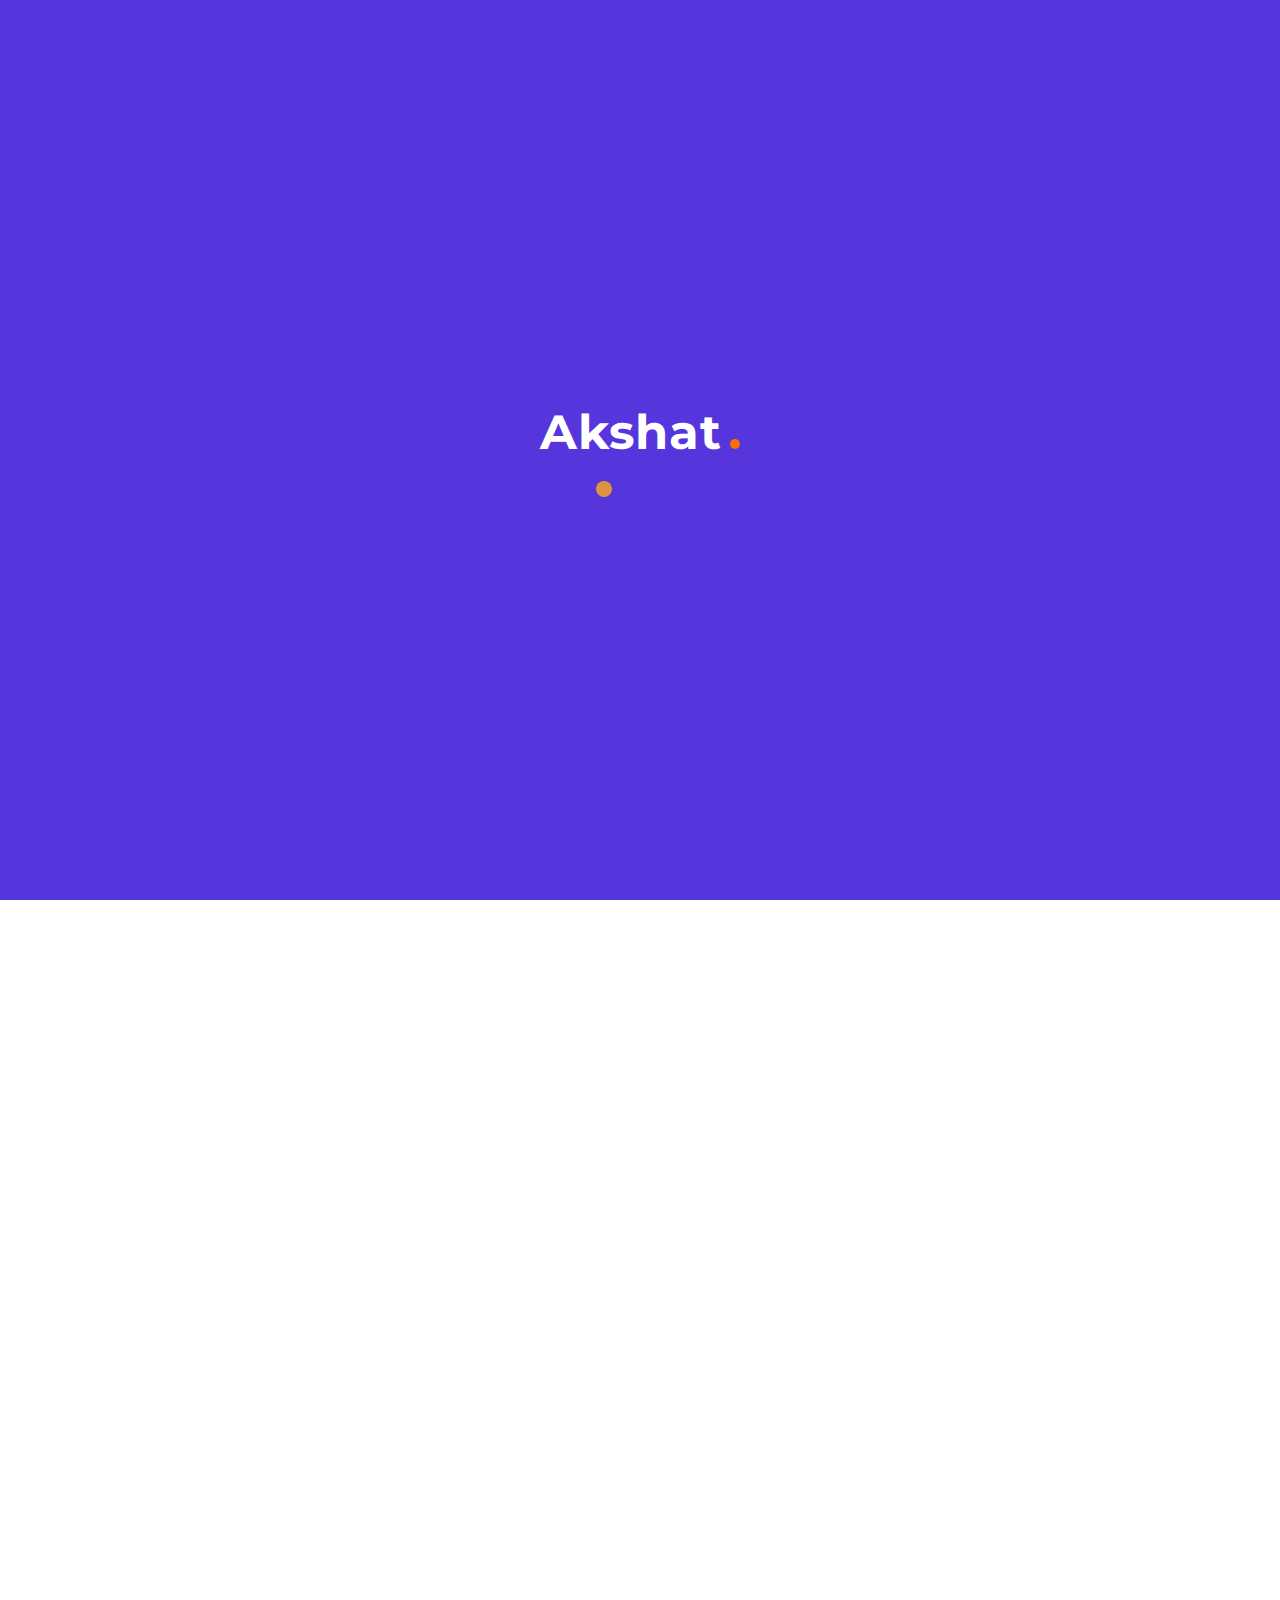
==== index.html @ 8ee0dfd5 "Add files via upload" ====
<!DOCTYPE html>
<html lang="en">
  <head>
    <meta charset="UTF-8" />
    <meta http-equiv="X-UA-Compatible" content="IE=edge" />
    <meta name="viewport" content="width=device-width, initial-scale=1.0" />
    <title>Akshat Sharma | Front-End Developer</title>
    <link rel="stylesheet" href="css/style.css" />
    <link rel="stylesheet" href="css/phone.css" />
    <link rel="stylesheet" href="css/tablet.css" />
    <link rel="stylesheet" href="css/desktop.css" />
    <link
      rel="stylesheet"
      href="https://cdnjs.cloudflare.com/ajax/libs/font-awesome/6.2.1/css/all.min.css"
      integrity="sha512-MV7K8+y+gLIBoVD59lQIYicR65iaqukzvf/nwasF0nqhPay5w/9lJmVM2hMDcnK1OnMGCdVK+iQrJ7lzPJQd1w=="
      crossorigin="anonymous"
      referrerpolicy="no-referrer"
    />
  </head>
  <body>
    <div class="preloader">
      <div class="preloader-content">
        <div class="brand-name">Akshat<span class="circle-blob"></span></div>
        <div class="loading">
          <span></span>
          <span></span>
          <span></span>
        </div>
      </div>
    </div>

    <div class="fixed-links fixed">
      <a href="#/"><i class="fa-brands fa-github"></i></a>
      <a href="#/"><i class="fa-brands fa-instagram"></i></a>
      <a href="#/"><i class="fa-brands fa-twitter"></i></a>
      <a href="#/"><i class="fa-brands fa-stack-overflow"></i></a>
      <a href="#/"><i class="fa-brands fa-linkedin-in"></i></a>
      <div class="line"></div>
    </div>

    <div class="fixed-mail fixed">
      <a href="mailto:webdevakshat@gmail.com" target="_blank"
        >webdevakshat@gmail.com</a
      >
      <div class="line"></div>
    </div>

    <dialog id="hire-modal">
      <div class="dismiss"><i class="fa fa-xmark"></i></div>
      <p>Which way you want to contact me?</p>
      <div class="ways">
        <a href="tel:+919811721466"><i class="fa-solid fa-phone"></i></a>
        <a href="mailto:webdevakshat@gmail.com" target="_blank">
          <i class="fa-solid fa-envelope"></i>
        </a>
        <a
          href="https://api.whatsapp.com/send/?phone=919811721466&text&type=phone_number&app_absent=0"
          target="_blank"
        >
          <i class="fa-brands fa-whatsapp"></i>
        </a>
      </div>
    </dialog>

    <header>
      <section id="header-wrapper">
        <nav>
          <div class="brand-name">Akshat<span class="circle-blob"></span></div>
          <div class="navbar-toggler">
            <span></span>
            <span></span>
            <span></span>
          </div>
          <ul>
            <li class="overflow-hidden">
              <a href="#header-wrapper" class="active home-links">Home</a>
            </li>
            <li class="overflow-hidden"><a  class="home-links" href="#about">About</a></li>
            <li class="overflow-hidden"><a class="home-links"  href="#services">Services</a></li>
            <li class="overflow-hidden"><a class="home-links"  href="#projects">Projects</a></li>
            <li class="overflow-hidden"><a  href="blogs.html">Blogs</a></li>
          </ul>

          <a class="contact hvr-bounce-to-bottom" href="#footer">
            Let's Talk
          </a>
        </nav>
      </section>
    </header>

    <main>
      <section id="intro" class="main-container">
        <div class="overflow-hidden">
          <h1 class="title-one fade-animate">Hi, my name is</h1>
        </div>

        <div class="overflow-hidden">
          <h2 class="title-two fade-animate">Akshat Sharma.</h2>
        </div>
        <div class="overflow-hidden">
          <h3 class="title-three fade-animate">I build things for the web.</h3>
        </div>
        <div class="overflow-hidden">
          <p class="subtitle fade-animate">
            I'm a Front-End Developer based in India. Specialized in HTML5,
            CSS3, <br />
            Javascript ES6, Bootstrap and Canva. I build amazing responsive
            websites <br />
            and Canva designs. Currently I am freelancing at
            <a class="para-link" href="#/">fiverr</a> and
            <a class="para-link" href="#/">upwork</a>.
          </p>
        </div>
        <div class="overflow-hidden">
          <div class="intro-btn fade-animate">
            <a class="hire-btn btn" href="#/"
              ><i class="fa-solid fa-arrow-up-right-from-square icon"></i>Hire
              Me</a
            >
            <a
              class="resume-btn btn"
              href="#\"
              download="Resume - Akshat Sharma "
            >
              <i class="fa-solid fa-download download icon"></i> Resume</a
            >
          </div>
        </div>
      </section>

      <section id="about" class="overflow-hidden main-container">
        <div class="about-boxes grid reveal">
          <div class="text-side about-part">
            <div class="big-title">
              <p>About Me</p>
              <span class="decor"></span>
            </div>
            <p class="about-text-1 about-text">
              Hello! My name is Akshat and I love creating modern websites.
              My<br />
              interest in web development is started in 2022 when I decided to
              <br />
              do something fun in my holidays but then I started getting much
              <br />
              pleasure doing it and it became my passion and I spend my lot of
              <br />
              time coding. The time I invested in coding taught me so much
              <br />
              about html, css, Javascript and much more
            </p>
            <p class="about-text-2 about-text">
              Right now i am a Front-End Developer and my goal is to be a
              Full-Stack <br />
              Developer. I've learnt so much in my whole journey and made a lot
              of
              <br />
              amazing websites and gained experience. My main focus these days
              <br />
              is to build some interactive and complex projects and get good at
              <br />
              javascript.
            </p>
            <p class="about-text-3 about-text">
              I am looking for clients to to work with. If you have any project
              don't <br />
              forget to <a class="para-link" href="#/">contact</a> me.
            </p>
          </div>
          <div class="image-side about-part">
            <img src="images/my-img.png" alt="my-img" />
          </div>
        </div>
      </section>

      <section id="services" class="main-container">
        <div class="services-wrapper reveal">
          <p class="main-heading">Look at my Services</p>
          <p class="sub-heading">
            If you are looking for someone who will help you build your <br />
            digital web presence than congratulations!
          </p>

          <div class="boxes">
            <div class="services-box service-box-1 card">
              <img src="images/service-logo-1.png" alt="" />
              <p>Website Development</p>
              <p>
                I can build a website using HTML5 , CSS3 and Javascript. With my
                amazing skills i can make websites responsive with a beautiful
                UI. I am very good at converting designs to code.
              </p>
            </div>
            <div class="services-box service-box-2 card">
              <img src="images/service-logo-2.png" alt="" />
              <p>Wordpress Development</p>
              <p>I can build fully customized wordpress website.</p>
            </div>
            <div class="services-box service-box-3 card top-m">
              <img src="images/service-logo-3.png" alt="" />
              <p>Canva Designs</p>
              <p>
                I can make logos, resumes, banners and shorts videos for your yt
                channel with the help of canva. Canva help me to deliver the
                work faster and in good quality.
              </p>
            </div>
          </div>
        </div>
      </section>

      <section id="projects" class="main-container">
        <div class="projects-wrapper reveal">
          <p class="main-heading">Projects</p>
          <div class="boxes project-box">
            <div class="projects project-1 card">
              <div class="top-icons">
                <div class="left-icon">
                  <img src="images/folder.svg" alt="folder-svg" />
                </div>
                <div class="right-icon">
                  <a
                    href="https://akshatsharma1290.github.io/Pet-Hospital/"
                    target="_blank"
                  >
                    <svg
                      xmlns="http://www.w3.org/2000/svg"
                      role="img"
                      viewBox="0 0 24 24"
                      fill="none"
                      stroke="currentColor"
                      stroke-width="2"
                      stroke-linecap="round"
                      stroke-linejoin="round"
                      class="feather feather-github"
                    >
                      <title>GitHub</title>
                      <path
                        d="M9 19c-5 1.5-5-2.5-7-3m14 6v-3.87a3.37 3.37 0 0 0-.94-2.61c3.14-.35 6.44-1.54 6.44-7A5.44 5.44 0 0 0 20 4.77 5.07 5.07 0 0 0 19.91 1S18.73.65 16 2.48a13.38 13.38 0 0 0-7 0C6.27.655.09 1 5.09 1A5.07 5.07 0 0 0 5 4.77a5.44 5.44 0 0 0-1.5 3.78c0 5.42 3.3 6.61 6.44 7A3.37 3.37 0 0 0 9 18.13V22"
                      ></path>
                    </svg>
                  </a>
                  <a
                    href="https://github.com/akshatsharma1290/Pet-Hospital"
                    target="_blank"
                  >
                    <svg
                      xmlns="http://www.w3.org/2000/svg"
                      role="img"
                      viewBox="0 0 24 24"
                      fill="none"
                      stroke="currentColor"
                      stroke-width="2"
                      stroke-linecap="round"
                      stroke-linejoin="round"
                      class="feather feather-external-link"
                    >
                      <title>External Link</title>
                      <path
                        d="M18 13v6a2 2 0 0 1-2 2H5a2 2 0 0 1-2-2V8a2 2 0 0 1 2-2h6"
                      ></path>
                      <polyline points="15 3 21 3 21 9"></polyline>
                      <line x1="10" y1="14" x2="21" y2="3"></line>
                    </svg>
                  </a>
                </div>
              </div>

              <div class="text-part">
                <p class="p-title">Healthy Bones</p>
                <p class="p-sub-title">
                  It is a responsive website based on a pet-hospital. It
                  contains 6 web pages containing forms, newsletter and all
                  essential details like services, team, contact etc. I have
                  made this website from a figma design. Dont't Forget to check
                  it out.
                </p>
                <div class="technologies">
                  <p>Html</p>
                  <p>Css</p>
                  <p>Javascript</p>
                </div>
              </div>
            </div>
            <div class="projects project-2 card">
              <div class="top-icons">
                <div class="left-icon">
                  <img src="images/folder.svg" alt="folder-svg" />
                </div>
                <div class="right-icon">
                  <a
                    href="https://akshatsharma1290.github.io/To-Do-List/"
                    target="_blank"
                  >
                    <svg
                      xmlns="http://www.w3.org/2000/svg"
                      role="img"
                      viewBox="0 0 24 24"
                      fill="none"
                      stroke="currentColor"
                      stroke-width="2"
                      stroke-linecap="round"
                      stroke-linejoin="round"
                      class="feather feather-github"
                    >
                      <title>GitHub</title>
                      <path
                        d="M9 19c-5 1.5-5-2.5-7-3m14 6v-3.87a3.37 3.37 0 0 0-.94-2.61c3.14-.35 6.44-1.54 6.44-7A5.44 5.44 0 0 0 20 4.77 5.07 5.07 0 0 0 19.91 1S18.73.65 16 2.48a13.38 13.38 0 0 0-7 0C6.27.655.09 1 5.09 1A5.07 5.07 0 0 0 5 4.77a5.44 5.44 0 0 0-1.5 3.78c0 5.42 3.3 6.61 6.44 7A3.37 3.37 0 0 0 9 18.13V22"
                      ></path>
                    </svg>
                  </a>
                  <a
                    href="https://github.com/akshatsharma1290/To-Do-List"
                    target="_blank"
                  >
                    <svg
                      xmlns="http://www.w3.org/2000/svg"
                      role="img"
                      viewBox="0 0 24 24"
                      fill="none"
                      stroke="currentColor"
                      stroke-width="2"
                      stroke-linecap="round"
                      stroke-linejoin="round"
                      class="feather feather-external-link"
                    >
                      <title>External Link</title>
                      <path
                        d="M18 13v6a2 2 0 0 1-2 2H5a2 2 0 0 1-2-2V8a2 2 0 0 1 2-2h6"
                      ></path>
                      <polyline points="15 3 21 3 21 9"></polyline>
                      <line x1="10" y1="14" x2="21" y2="3"></line>
                    </svg>
                  </a>
                </div>
              </div>

              <div class="text-part">
                <p class="p-title">To Do List</p>
                <p class="p-sub-title">
                  A simple but interesting and functional to-do list. It has
                  crud system and saves the tasks in local storage.
                </p>
                <div class="technologies">
                  <p>Bootstrap</p>
                  <p>Javascript</p>
                </div>
              </div>
            </div>
            <div class="projects project-3 card top-m">
              <div class="top-icons">
                <div class="left-icon">
                  <img src="images/folder.svg" alt="folder-svg" />
                </div>
                <div class="right-icon">
                  <a
                    href="https://akshatsharma1290.github.io/Virtual-Keyboard/"
                    target="_blank"
                  >
                    <svg
                      xmlns="http://www.w3.org/2000/svg"
                      role="img"
                      viewBox="0 0 24 24"
                      fill="none"
                      stroke="currentColor"
                      stroke-width="2"
                      stroke-linecap="round"
                      stroke-linejoin="round"
                      class="feather feather-github"
                    >
                      <title>GitHub</title>
                      <path
                        d="M9 19c-5 1.5-5-2.5-7-3m14 6v-3.87a3.37 3.37 0 0 0-.94-2.61c3.14-.35 6.44-1.54 6.44-7A5.44 5.44 0 0 0 20 4.77 5.07 5.07 0 0 0 19.91 1S18.73.65 16 2.48a13.38 13.38 0 0 0-7 0C6.27.655.09 1 5.09 1A5.07 5.07 0 0 0 5 4.77a5.44 5.44 0 0 0-1.5 3.78c0 5.42 3.3 6.61 6.44 7A3.37 3.37 0 0 0 9 18.13V22"
                      ></path>
                    </svg>
                  </a>
                  <a
                    href="https://github.com/akshatsharma1290/Virtual-Keyboard"
                    target="_blank"
                  >
                    <svg
                      xmlns="http://www.w3.org/2000/svg"
                      role="img"
                      viewBox="0 0 24 24"
                      fill="none"
                      stroke="currentColor"
                      stroke-width="2"
                      stroke-linecap="round"
                      stroke-linejoin="round"
                      class="feather feather-external-link"
                    >
                      <title>External Link</title>
                      <path
                        d="M18 13v6a2 2 0 0 1-2 2H5a2 2 0 0 1-2-2V8a2 2 0 0 1 2-2h6"
                      ></path>
                      <polyline points="15 3 21 3 21 9"></polyline>
                      <line x1="10" y1="14" x2="21" y2="3"></line>
                    </svg>
                  </a>
                </div>
              </div>

              <div class="text-part">
                <p class="p-title">Virtual Keyboard</p>
                <p class="p-sub-title">
                  A virtual keyboard that is functional and responsive.
                </p>
                <div class="technologies">
                  <p>Html</p>
                  <p>Css</p>
                  <p>Javascript</p>
                </div>
              </div>
            </div>
          </div>
        </div>
      </section>
    </main>

    <footer class="main-container" id="footer">
      <section class="footer-wrapper reveal">
        <p class="main-heading">Get In Touch</p>
        <p class="sub-heading">
          Right now I'm looking for opportunities. If you have any project or
          <br />
          have a question or just want to say Hi, My inbox is always open.
        </p>
        <a
          href="mailto:webdevakshat@gmail.com"
          class="contact hvr-bounce-to-bottom"
          >Say Hello</a
        >

        <p class="copyright">Built By Akshat Sharma</p>
      </section>
    </footer>

    <script src="js/index.js"></script>
  </body>
</html>
---- css/style.css ----
/* Fonts Links */
@import url("https://fonts.googleapis.com/css2?family=Montserrat:wght@400;500;600;700&family=Saira:wght@200;300;400;500&display=swap");

/* Css Reset */
* {
  margin: 0;
  padding: 0;
  -webkit-tap-highlight-color: transparent;
}
html {
  box-sizing: border-box;
  font-size: 100%;
  scroll-behavior: smooth;
  scroll-padding-top: 100px;
}

*,
*::after,
*::before {
  box-sizing: inherit;
}

*::selection {
  background-color: rgba(140, 140, 248, 0.76);
}

/* Root  */
:root {
  --font-1: "Montserrat", sans-serif;
  --font-2: "Saira", sans-serif;
  --color-1: #5735dd;
  --color-2: #d6d0d0;
  --color-3: #ff7000;
  --color-4: #222831;
  --color-5: #112031;
  --color-6: #1b2430;
  --color-7: #00005c;
  --color-8: blue;
  --color-9: #363062;
  --color-10: #241d55;
  --color-11: #241d55;
  --color-12: #eeeeee;
  --color-black: #000;
  --color-grey: grey;
  --color-white: #fff;
  --color-navy: navy;
  --color-green: #64ffda;
  --transition-1: opacity 1s cubic-bezier(0.25, 0.46, 0.45, 0.94) 0.2s,
    transform 0.5s cubic-bezier(0.25, 0.46, 0.45, 0.94) 0.2s;
  --transition-2: opacity 0.8s cubic-bezier(0.645, 0.045, 0.355, 1) 0.3s,
    transform 0.8s cubic-bezier(0.645, 0.045, 0.355, 1) 0.3s;
}

/* Scrollbar  */

/* Preloader  */

.preloader {
  display: none;
  background-color: var(--color-1);
  position: fixed;
  width: 100vw;
  height: 100vh;
  z-index: 999;
  font-family: var(--font-1);
  color: var(--color-white);
  transition: 0.5s;
  display: flex;
  justify-content: center;
  align-items: center;
}

.preloader-content > div {
  font-size: 3rem;
  letter-spacing: 1px;
}

.preloader-content > div > .circle-blob {
  width: 10px;
  height: 10px;
  margin-left: 8px;
}
.loading {
  margin-top: 20px;
  display: flex;
  justify-content: center;
  gap: 20px;
}
.loading span {
  width: 1rem;
  height: 1rem;
  border-radius: 50%;
  opacity: 0;
}

.loading span:nth-child(1) {
  background-color: rgb(255, 173, 22);
}
.loading span:nth-child(2) {
  background-color: rgb(255, 163, 179);
}
.loading span:nth-child(3) {
  background-color: rgb(17, 223, 137);
}

.load-toggle {
  opacity: 0.8 !important;
  transition: 0.5s;
}
.end {
  transform: translate3d(0px, -140%, 0px) scale3d(1, 1, 1) rotateX(0deg)
    rotateY(0deg) rotateZ(0deg) skew(0deg, -10deg);
  transform-style: preserve-3d;
}

.no-scroll {
  overflow: hidden !important;
}

/* Navbar */
header{
  position: sticky;
  top: unset;
  z-index: 80;
  transition:0.5s;
}
.non-sticky{
  animation: stickyRemove 0.7s linear 1  ;
}

.sticky{
background-color: var(--color-5);
box-shadow: 0 8px 32px 0 rgba( 31, 38, 135, 0.37 );

color:white;
transition:0.5s;
animation: stickyShow 0.5s linear 1  ;
top: 0;
}
@keyframes stickyShow{
  from{
top: -100px;
 }
 to{
   top: 0px;
 }
 
}

@keyframes stickyRemove{
  from{
    top: 0px;
  }
  to{
    top: -100px;
  }
}


.sticky a{
  color: white !important;
}
.sticky #header-wrapper::after{
  display: none;
}
.sticky .navbar-toggler span{
  background-color:white !important;
}

#header-wrapper {
  display: flex;
  justify-content: center;
  align-items: center;
  font-family: var(--font-1);
  position: relative;
}
nav {
  width: 80vw;
  height: 6vw;
  justify-content: space-between;
  align-items: center;
  opacity: 0;
  transition: 0.5s;
}
.nav-visible {
  opacity: 1;
  transition: 0.5s;
}
#header-wrapper::after {
  content: "";
  position: absolute;
  width: 100%;
  height: 2px;
  background-color: var(--color-2);
  bottom: -5px;
}
nav,
nav ul {
  display: flex;
}

nav ul > li {
  list-style: none;
  padding: 0 14px;
}
nav ul > li > a {
  text-decoration: none;
  font-weight: 600;
  color: #000000;
  transition: 0.5s;
  position: relative;
  display: flex;
  justify-content: center;
  font-size: 1rem;
  transition: 0.5s;
  transform: translateY(-30px);
}
.links-visible {
  transform: translateY(0px);
  transition: 0.5s;
}
nav ul > li > a::before {
  content: "";
  position: absolute;
  width: 0;
  height: 3px;
  background-color: var(--color-3);
  bottom: -3px;
  transition: 0.5s;
}
.active.link-active::before {
  width: 100%;
}
nav ul > li > a:hover::before {
  transition: 0.5s;
  width: 100%;
}
.brand-name {
  font-weight: 700;
  font-size: 2rem;
  display: flex;
  align-items: baseline;
  cursor: pointer;
}
.circle-blob {
  display: inline-block;
  width: 8px;
  height: 8px;
  border-radius: 50%;
  background: var(--color-3);
  margin-left: 5px;
}
.contact {
  width: 11vw;
  height: 45px;
  display: flex;
  justify-content: center;
  align-items: center;
  font-weight: 600;
  border: 2px solid #73777b;
  cursor: pointer;
  transition: 0.5s;
  color: var(--color-black);
  color: inherit;
  text-decoration: none;
  font-size: 1rem;
}

.hvr-bounce-to-bottom {
  vertical-align: middle;
  -webkit-transform: perspective(1px) translateZ(0);
  transform: perspective(1px) translateZ(0);
  box-shadow: 0 0 1px rgba(0, 0, 0, 0);
  position: relative;
  -webkit-transition-property: color;
  transition-property: color;
  -webkit-transition-duration: 0.5s;
  transition-duration: 0.5s;
}
.hvr-bounce-to-bottom:before {
  content: "";
  position: absolute;
  z-index: -1;
  top: 0;
  left: 0;
  right: 0;
  bottom: 0px;
  background: var(--color-3);
  -webkit-transform: scaleY(0);
  transform: scaleY(0);
  -webkit-transform-origin: 50% 0;
  transform-origin: 50% 0;
  -webkit-transition-property: transform;
  transition-property: transform;
  -webkit-transition-duration: 0.5s;
  transition-duration: 0.5s;
  -webkit-transition-timing-function: ease-out;
  transition-timing-function: ease-out;
}
.hvr-bounce-to-bottom:hover,
.hvr-bounce-to-bottom:focus,
.hvr-bounce-to-bottom:active {
  color: var(--color-white);
}
.hvr-bounce-to-bottom:hover:before,
.hvr-bounce-to-bottom:focus:before,
.hvr-bounce-to-bottom:active:before {
  -webkit-transform: scaleY(1);
  transform: scaleY(1);
  -webkit-transition-timing-function: cubic-bezier(0.52, 1.64, 0.37, 0.66);
  transition-timing-function: cubic-bezier(0.52, 1.64, 0.37, 0.66);
}

/* INTRO PART  */

#intro {
  margin-top: 50px;
  font-family: var(--font-2);
  padding: 1rem 8rem;
}
.overflow-hidden {
  overflow: hidden;
}
.fade-animate {
  transform: translateY(70px);
  opacity: 0;
}
.fade-up {
  transform: translateY(0px) !important;
  opacity: 1;
  transition: var(--transition-1);
}

.title-one {
  font-size: 1.5rem;
  font-weight: 600;
  color: var(--color-4);
}
.title-two {
  font-size: 5rem;
  color: var(--color-5);
}
.title-three {
  font-size: 4.5rem;
  color: var(--color-6);
}
.subtitle {
  margin-top: 20px;
  font-size: 1rem;
  color: var(--color-7);
  font-weight: 400;
  letter-spacing: 0.5px;
}
.para-link {
  text-decoration: none;
  font-weight: 700;
  color: var(--color-8);
  position: relative;
}

.para-link::after {
  content: "";
  position: absolute;
  width: 0;
  height: 4px;
  background-color: var(--color-8);
  bottom: -2px;
  left: 0px;
  transition: 0.5s;
}
.para-link:hover::after {
  width: 100%;
  transition: 0.5s;
}
.intro-btn {
  margin-top: 50px;
  display: flex;
  gap: 49px;
}
.btn {
  text-decoration: none;
  color: var(--color-7);
  width: 16vw;
  height: 50px;
  border: 2px solid var(--color-9);
  display: flex;
  justify-content: center;
  align-items: center;
  font-size: 1rem;
  border-radius: 7px;
  font-weight: 500;
  gap: 10px;
}
.icon {
  transition: 0.5s;
}
.btn:hover .icon {
  scale: 1.5;
  transition: 0.5s;
}
.fixed {
  opacity: 0;
  transition: var(--transition-1);
  display: flex;
  flex-direction: column;
  align-items: center;
  z-index: 90;
}
.fixed-visible {
  opacity: 1 !important ;
  transition: 0.5s;
}
.fixed-links {
  position: fixed;
  bottom: 0;
  left: 40px;
  font-size: 1.5rem;
  gap: 1.5vw;
  color: var(--color-white);
}
.fixed-links > a > i {
  color: var(--color-10);
  transition: 0.5s;
}
.line {
  width: 2px;
  height: 80px;
  background-color: var(--color-10);
}
.fixed-links a:hover i {
  transition: 0.5s;
  color: var(--color-black);
  transform: translateY(-5px);
}
.fixed-mail {
  position: fixed;
  bottom: 0;
  right: 40px;
  right: -40px;
  gap: 9vw;
}
.fixed-mail a {
  font-family: var(--font-1);
  text-decoration: none;
  color: var(--color-10);
  transform: rotate(90deg);
  transition: 0.5s;
}
.fixed-mail a:hover {
  margin-bottom: 8px;
  color: var(--color-black);
  transition: 0.5s;
}

/* Hire Options  */

#hire-modal {
  position: fixed;
  top: 50%;
  left: 50%;
  transform: translate(-50%, -50%);
  background: var(--color-white);
  width: 500px;
  height: 300px;
  font-family: var(--font-1);
  z-index: 100;
  text-align: center;
  padding: 58px;
  flex-direction: column;
  border-radius: 10px;
  box-shadow: 0px 0px 32px var(--color-grey);
  border: 1px solid var(--color-12);
}
#hire-modal::backdrop {
  background: rgba(168, 163, 163, 0.2);
  box-shadow: 0 8px 32px 0 rgba(31, 38, 135, 0.37);
  backdrop-filter: blur(1.2px);
  -webkit-backdrop-filter: blur(1.2px);
  border-radius: 10px;
  border: 1px solid rgba(255, 255, 255, 0.18);
}
#hire-modal p {
  color: var(--color-10);
  font-weight: 500;
}
.ways {
  display: flex;
  gap: 50px;
  margin-top: 50px;
}
.ways a {
  text-decoration: none;
  color: var(--color-black);
  font-size: 1.8rem;
  width: 90px;
  height: 80px;
  display: flex;
  justify-content: center;
  align-items: center;
  border: 2px solid var(--color-black);
  cursor: pointer;
}
.ways a:hover {
  border: 2px solid var(--color-navy);
  color: var(--color-navy);
}
.dismiss {
  position: absolute;
  top: 10px;
  right: 19px;
  font-size: 1.8rem;
  cursor: pointer;
}

/* About  */

#about {
  margin-top: 150px;
}
.about-boxes {
  display: flex;
  justify-content: center;
  align-items: center;
  gap: 5vw;
}
.reveal-active {
  transform: translateY(0) !important;
  opacity: 1 !important;
}
.reveal {
  transform: translateY(100px);
  opacity: 0;
  transition: var(--transition-2);
}
.footer-wrapper.reveal {
  transform: translateY(20px);
}
.text-side {
  display: flex;
  flex-direction: column;
  align-items: baseline;
  gap: 20px;
}
.big-title {
  font-family: var(--font-1);
  font-weight: 800;
  font-size: 2rem;
  color: var(--color-7);
  display: flex;
  justify-content: center;
  align-items: center;
  gap: 20px;
  margin-bottom: 30px;
}
.decor {
  width: 300px;
  height: 2px;
  background-color: var(--color-7);
}
.about-text {
  font-family: var(--font-2);
  font-size: 1.1rem;
  font-weight: 400;
  line-height: 1.6;
  color: var(--color-7);
}

.image-side img {
  border-radius: 10px;
  height: 19rem;
}
.image-side {
  position: relative;
}
.image-side::before {
  content: "";
  position: absolute;
  top: 0;
  width: 100%;
  height: 99%;
  background: rgb(60 42 38 / 25%);
  border-radius: 10px;
}
.image-side:hover::before {
  display: none;
}
.image-side::after {
  content: "";
  position: absolute;
  top: 0;
  width: 100%;
  height: 95%;
  left: 2vw;
  top: 3vw;
  z-index: -1;
  border-radius: 10px;
  border: 3px solid var(--color-3);
  transition: 0.5s;
}
.image-side:hover::after {
  top: 2vw;
  left: 1vw;
  transition: 0.5s;
}

/* Services  */

#services {
  margin-top: 180px;
}
.services-wrapper {
  display: flex;
  justify-content: center;
  align-items: center;
  flex-direction: column;
}
.services-wrapper p {
  font-family: var(--font-1);
}
.main-heading {
  font-size: 3.7rem;
  font-weight: 600;
  color: var(--color-6);
  font-family: var(--font-1);
}
.sub-heading {
  margin-top: 20px;
  font-size: 1rem;
  font-weight: 500;
  text-align: center;
  line-height: 1.5;
  color: var(--color-11);
}
.boxes {
  display: flex;
  flex-wrap: wrap;
  justify-content: center;
  gap: 3vw;
  margin-top: 80px;
  font-family: var(--font-2);
}
.card {
  width: 25vw;
  height: 23vw;
  background-color: var(--color-5);
  padding: 10px 20px;
  transition: var(--transition-1);
  position: relative;
  box-shadow: 0 20px 30px -5px rgb(2 12 27 / 70%);
}

.card:hover {
  transform: translateY(-15px);
  transition: var(--transition-1);
}
.services-box::before {
  content: "";
  position: absolute;
  width: 100%;
  height: 6px;
  top: -6px;
  left: 0;
}
.service-box-1::before {
  background: linear-gradient(45deg, #bc4e9c, #f80759);
}
.service-box-2::before {
  background: linear-gradient(45deg, #11998e, #38ef7d);
}
.service-box-3::before {
  background: linear-gradient(45deg, #667db6, #0082c8, #0082c8, #667db6);
}
.service-box-1 img,
.service-box-3 img {
  height: 9vw;
}
.service-box-2 img {
  height: 6vw;
  margin: 15px 0 25px 0;
}

.services-box p:nth-child(2) {
  color: var(--color-white);
  font-size: 1.3rem;
}

.services-box p:nth-child(3) {
  color: #b3b3b3;
  font-size: 0.9rem;
  margin-top: 18px;
  line-height: 1.5;
}

/* Projects  */

#projects {
  margin-top: 150px;
}
.projects-wrapper {
  display: flex;
  justify-content: center;
  align-items: center;
  flex-direction: column;
}
.projects {
  padding: 20px;
  box-shadow: 0 20px 30px -5px rgb(2 12 27 / 70%);
  font-family: var(--font-2);
  color: white;
}

.projects:hover .p-title {
  color: var(--color-green);
  transition: 0.5s;
}
.top-icons {
  display: flex;
  justify-content: space-between;
  gap: 10px;
  align-items: center;
}
.right-icon a {
  text-decoration: none;
}
.right-icon svg {
  height: 1.4rem;
  margin: 0 5px;
  color: var(--color-white);
  transition: 0.5s;
}
.right-icon svg:hover {
  transition: 0.5s;
  color: var(--color-green);
}
.left-icon img {
  height: 2.1rem;
}

.text-part {
  margin-top: 15px;
}
.p-title {
  font-family: var(--font-1);
  font-size: 1.2rem;
  font-weight: 600;
  transition: 0.5s;
}
.p-sub-title {
  font-size: 0.9rem;
  margin-top: 13px;
  color: #b3b3b3;
}
.technologies {
  display: flex;
  position: absolute;
  bottom: 20px;
  margin-top: 22px;
  gap: 15px;
}

/* Footer  */
footer {
  margin-top: 150px;
}
.footer-wrapper {
  display: flex;
  justify-content: center;
  align-items: center;
  flex-direction: column;
}
.footer-wrapper p {
  font-family: var(--font-1);
}
.footer-wrapper > a {
  margin-top: 50px;
  width: 160px;
  height: 60px;
  border-radius: 8px;
  font-family: var(--font-2);
}
.copyright {
  padding: 50px 0 15px 0;
  color: #00005c;
  font-family: var(--font-2) !important;
  font-weight: 500;
  cursor: pointer;
  transition: 0.5s;
  font-size: 1rem;
}
.copyright:hover {
  color: black;
  transition: 0.5s;
}
---- css/phone.css ----
@media (width <=767px) {
  :root {
    --transition-3: opacity 1s cubic-bezier(0.645, 0.045, 0.355, 1) 0.3s,
      transform 1s cubic-bezier(0.645, 0.045, 0.355, 1) 0.3s;
  }

  nav {
    width: 100vw;
    height: 55px;
  }
  nav::after {
    bottom: 0px;
    z-index: -1;
  }
  nav ul {
    position: absolute;
    flex-direction: column;
    top: 0px;
    right: 0px;
    width: 100vw;
    height: 100vh;
    overflow: hidden;
    transition: 0.5s;
    background-color: white;
    align-items: center;
    display: none;
    z-index: 100;
  }
  .ul-show {
    display: flex;
  }
  nav ul > li {
    display: flex;
    justify-content: center;
    padding: 10px 0;
  }
  nav ul > li:nth-child(1) {
    margin-top: 100px;
  }
  nav ul > li > a {
    font-size: 19px;
  }
  .contact {
    width: 150px;
    margin: 15px auto;
    width: 70vw;
    font-size: 18px;
  }
  .brand-name {
    font-size: 26px;
    padding: 0 13px;
  }

  .navbar-toggler {
    position: relative;
    width: 40px;
    height: 50px;
    margin-right: 20px;
    display: flex;
    justify-content: center;
    align-items: center;
    overflow: hidden;
    z-index: 101;
  }
  .navbar-toggler span {
    position: absolute;
    width: 30px;
    height: 4px;
    background-color: black;
    transition: 0.5s;
  }

  .navbar-toggler span:nth-child(1) {
    transform: translateY(-10px);
  }

  .navbar-toggler span:nth-child(2) {
    transform: translateY(10px);
  }

  .navbar-toggler.activenav span:nth-child(3) {
    transform: translateX(60px);
  }

  .navbar-toggler.activenav span:nth-child(1) {
    transform: translateY(0px) rotate(45deg);
    transition: 0.5s;
    transition-delay: 0.25ms;
  }

  .navbar-toggler.activenav span:nth-child(2) {
    transform: translateY(0px) rotate(315deg);
    transition: 0.5s;
    transition-delay: 0.125ms;
  }

  /* Intro  */

  #intro {
    padding: 10px 15px;
  }
  .title-one {
    font-size: 20px;
  }
  .title-two {
    font-size: 37px;
  }
  .title-three {
    font-size: 33px;
  }
  .subtitle {
    font-weight: 500;
  }
  br {
    display: none;
  }
  .intro-btn {
    gap: 15px;
  }
  .btn {
    width: 200px;
  }

  /* Hire Modal  */

  #hire-modal {
    padding: 50px 20px;
  }
  #hire-modal p {
    font-size: 16px;
  }
  .ways {
    gap: 25px;
  }
  .ways a {
    font-size: 25px;
    width: 150px;
  }

  /* About  */
  .reveal {
    transition: var(--transition-3);
  }

  #about {
    margin-top: 75px;
  }
  .about-boxes {
    flex-direction: column;
    align-items: unset;
    padding: 0 15px;
  }
  .big-title {
    overflow: hidden;
    display: grid;
    grid-template-columns: 130px 1fr;
    gap: 10px;
  }
  .big-title p {
    font-size: 25px;
  }
  .decor {
    width: 30vw;
  }

  .about-text {
    font-size: 17px;
    padding: 0 8px;
  }
  .image-side {
    display: flex;
    align-self: center;
    margin-top: 20px;
    width: 230px;
    height: 270px;
  }
  .image-side img {
    height: 230px;
  }
  .image-side::before {
    height: 85%;
  }
  .image-side::after {
    height: 81%;
    left: 25px;
    top: 35px;
  }
  .image-side:hover::after {
    top: 25px;
    left: 15px;
  }

  /* Services  */

  #services {
    margin-top: 75px;
  }
  .main-heading {
    font-size: 8vw;
  }
  .sub-heading {
    padding: 0 10px;
    font-size: 15px;
  }

  .boxes {
    flex-direction: column;
    gap: 35px;
  }
  .card {
    width: 92vw;
    height: 320px;
  }
  .service-box-2 img {
    margin: 0;
    margin-bottom: 10px;
  }

  .services-box img {
    height: 26vw;
  }

  footer {
    margin-top: 75px;
  }
}
---- css/tablet.css ----
@media (575px <= width <= 767px) {
  .title-one {
    font-size: 26px;
  }
  .title-two {
    font-size: 48px;
  }
  .title-three {
    font-size: 42px;
  }
  .subtitle {
    font-size: 17px;
  }
  .intro-btn {
    justify-content: center;
    gap: 30px;
  }
  .btn {
    width: 40vw;
  }
  .image-side {
    width: 295px;
    height: 349px;
  }
  .image-side img {
    height: 295px;
  }
  .big-title p {
    font-size: 32px;
  }
  .big-title {
    grid-template-columns: 175px 1fr;
  }
  .decor {
    width: 60vw;
  }

  /* Services  */

  .services-box img {
    height: 150px;
  }
  .service-box-2 img {
    height: 130px;
  }
}

@media (768px <= width <= 991px) {
  nav {
    width: 90vw;
    height: 60px;
  }
  .title-one {
    font-size: 23px;
  }
  .title-two {
    font-size: 65px;
  }
  .title-three {
    font-size: 53px;
  }
  .subtitle {
    font-size: 18px;
  }
  .subtitle br,
  .about-text br {
    display: none;
  }
  .image-side {
    width: 25vw;
    height: 25vw;
    margin-top: 90px;
  }
  .image-side img {
    height: 25vw;
  }
  .big-title {
    display: grid;
    grid-template-columns: 178px 1fr;
    gap: 0;
  }
  .grid {
    gap: 0;
    display: grid;
    grid-template-columns: 43vw 28vw;
    align-items: unset;
  }
  .about-text {
    width: 37vw;
  }
  .contact {
    width: 130px;
  }
  .fixed-mail {
    gap: 13vw;
  }
  .btn {
    width: 20vw;
  }

  /* Services  */

  .main-heading {
    font-size: 50px;
  }
  .sub-heading {
    font-size: 16px;
  }
  .boxes {
    display: grid;
    grid-template-columns: 38vw 36vw;
    gap: 0;
  }
  .card {
    width: 36vw;
    height: 330px;
  }
  .top-m {
    margin-top: 30px;
  }
}
---- css/desktop.css ----
@media (992px <= width <= 1200px) {
  main {
    padding: 0 7rem;
  }
  #intro {
    padding: 0;
  }
  .about-boxes {
    gap: 40px;
  }
  .title-one {
    font-size: 22px;
  }
  .title-two {
    font-size: 72px;
  }
  .title-three {
    font-size: 63px;
  }
  .subtitle {
    font-size: 17px;
  }
  .big-title {
    display: grid;
    grid-template-columns: 175px 1px;
  }
  #about {
    display: flex;
  }
  .about-text {
    width: 42vw;
  }
  .about-text br {
    display: none;
  }
  .about-boxes {
    align-items: unset;
  }
  .image-side {
    margin-top: 90px;
    width: 280px;
    height: 280px;
  }
  .image-side img {
    height: 280px;
  }
  .card {
    height: 360px;
  }
}
@media (1200px <= width <= 1320px) {
  .card {
    height: 28vw;
  }
}

@media (min-width: 1400px) {
  html {
    font-size: 110%;
  }
}

@media (min-width: 1600px) {
  html {
    font-size: 120%;
  }
}

@media (min-width: 1800px) {
  html {
    font-size: 130%;
  }
  .btn , .contact {
    height: 60px;
  }
}

@media (min-width: 1900px) {
  html {
    font-size: 140%;
  }
}

@media (min-width: 2200px) {
  html {
    font-size: 150%;
  }
}

@media (min-width: 2500px) {
  html {
    font-size: 170%;
  }
  .btn,
  .contact {
    height: 70px;
  }
}

@media (min-width: 3000px) {
  html {
    font-size: 210%;
  }
  .contact,
  .btn {
    height: 80px;
  }
  .btn {
    gap: 20px;
  }
}

@media (min-width: 3500px) {
  html {
    font-size: 240%;
  }
  .btn,
  .contact {
    height: 90px;
  }
}

@media (min-width: 4000px) {
  html {
    font-size: 270%;
  }
  .btn,
  .contact {
    height: 110px;
  }
}
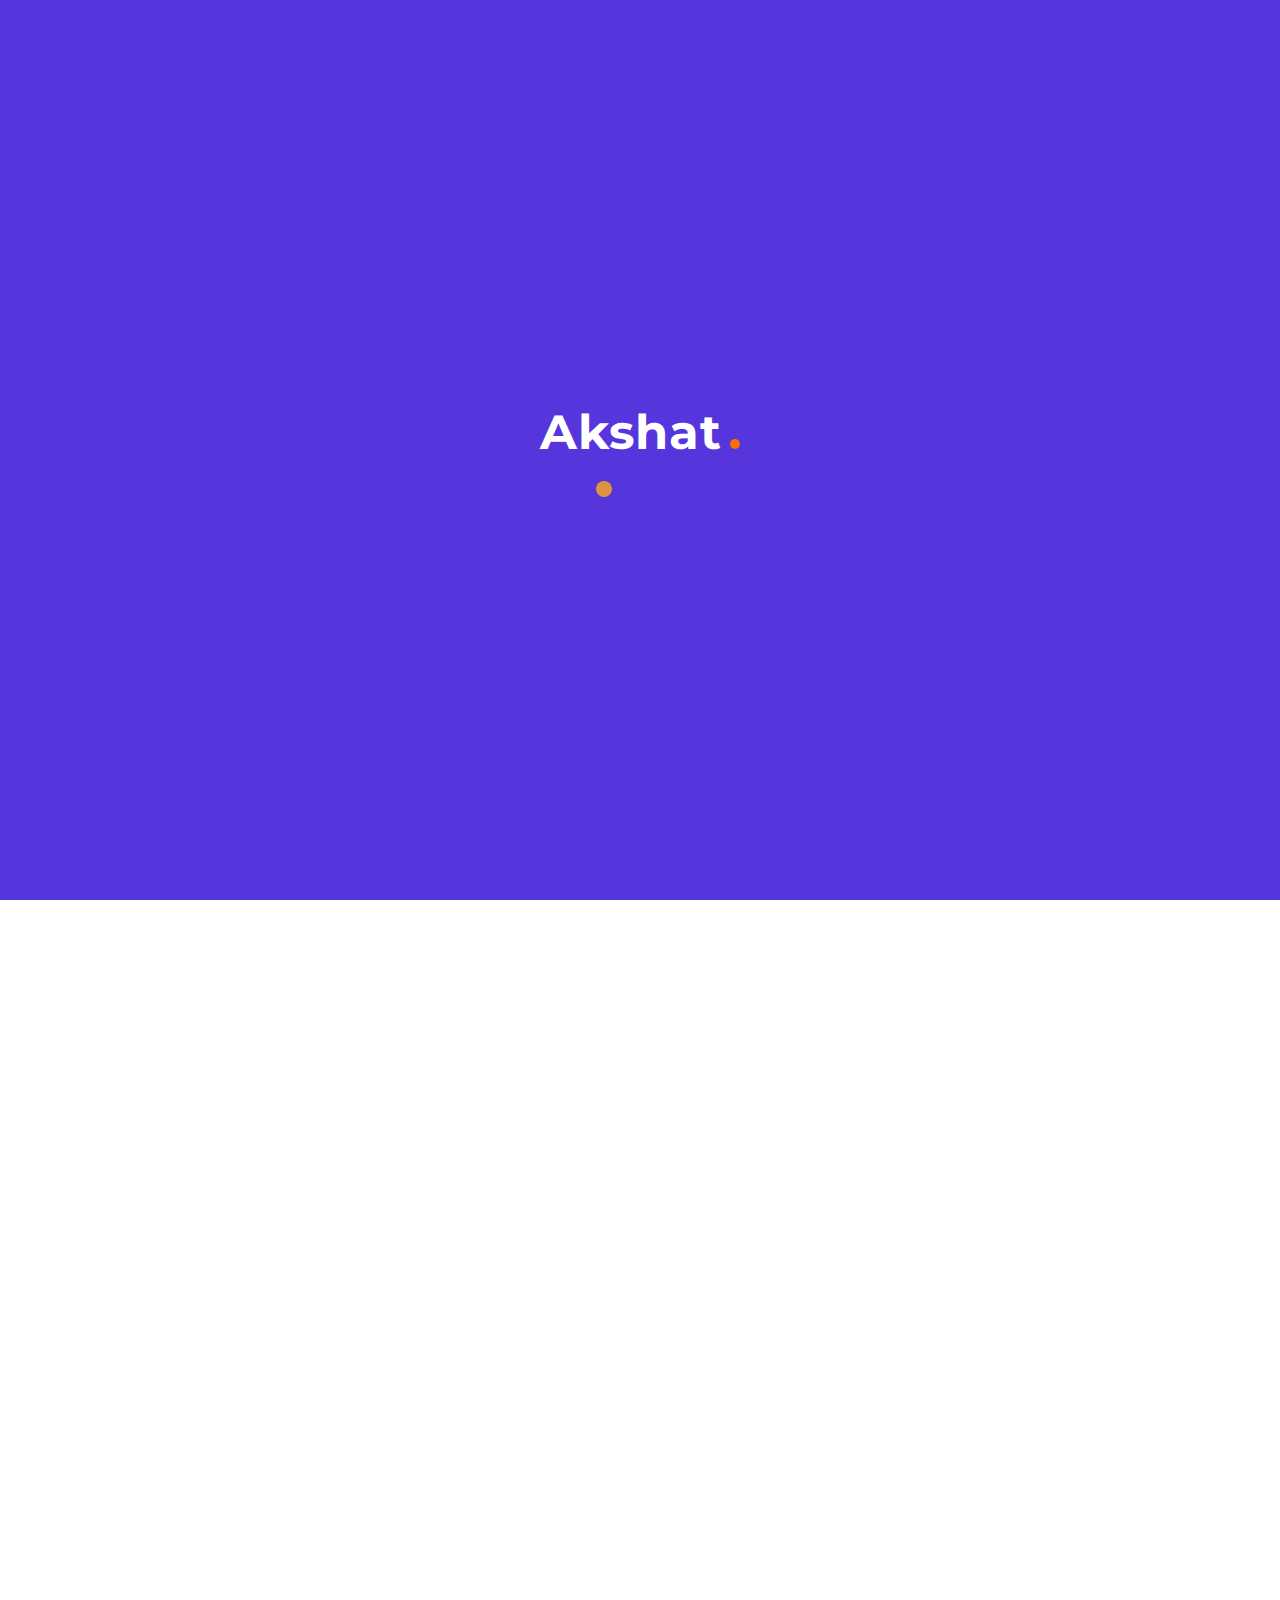
==== commit bdca3644: "Update index.html" ====
--- a/index.html
+++ b/index.html
@@ -1,439 +1,1044 @@
 <!DOCTYPE html>
+
 <html lang="en">
+
   <head>
+
     <meta charset="UTF-8" />
+
     <meta http-equiv="X-UA-Compatible" content="IE=edge" />
+
     <meta name="viewport" content="width=device-width, initial-scale=1.0" />
+
+    <meta name="theme-color" content="#ffffff" />
+
     <title>Akshat Sharma | Front-End Developer</title>
+
     <link rel="stylesheet" href="css/style.css" />
+
     <link rel="stylesheet" href="css/phone.css" />
+
     <link rel="stylesheet" href="css/tablet.css" />
+
     <link rel="stylesheet" href="css/desktop.css" />
+
     <link
+
       rel="stylesheet"
+
       href="https://cdnjs.cloudflare.com/ajax/libs/font-awesome/6.2.1/css/all.min.css"
+
       integrity="sha512-MV7K8+y+gLIBoVD59lQIYicR65iaqukzvf/nwasF0nqhPay5w/9lJmVM2hMDcnK1OnMGCdVK+iQrJ7lzPJQd1w=="
+
       crossorigin="anonymous"
+
       referrerpolicy="no-referrer"
+
     />
+
+    <link
+
+      rel="apple-touch-icon"
+
+      sizes="180x180"
+
+      href="favicon-img/apple-touch-icon.png"
+
+    />
+
+    <link
+
+      rel="icon"
+
+      type="image/png"
+
+      sizes="32x32"
+
+      href="favicon-img/favicon-32x32.png"
+
+    />
+
+    <link
+
+      rel="icon"
+
+      type="image/png"
+
+      sizes="16x16"
+
+      href="favicon-img/favicon-16x16.png"
+
+    />
+
+    <link rel="manifest" href="favicon-img/site.webmanifest" />
+
+    <link
+
+      rel="mask-icon"
+
+      href="favicon-img/safari-pinned-tab.svg"
+
+      color="#5bbad5"
+
+    />
+
   </head>
+
   <body>
+
     <div class="preloader">
+
       <div class="preloader-content">
+
         <div class="brand-name">Akshat<span class="circle-blob"></span></div>
+
         <div class="loading">
+
           <span></span>
+
           <span></span>
+
           <span></span>
+
         </div>
+
       </div>
+
     </div>
 
+
+
     <div class="fixed-links fixed">
+
       <a href="#/"><i class="fa-brands fa-github"></i></a>
+
       <a href="#/"><i class="fa-brands fa-instagram"></i></a>
+
       <a href="#/"><i class="fa-brands fa-twitter"></i></a>
+
       <a href="#/"><i class="fa-brands fa-stack-overflow"></i></a>
+
       <a href="#/"><i class="fa-brands fa-linkedin-in"></i></a>
+
       <div class="line"></div>
+
     </div>
 
+
+
     <div class="fixed-mail fixed">
+
       <a href="mailto:webdevakshat@gmail.com" target="_blank"
+
         >webdevakshat@gmail.com</a
+
       >
+
       <div class="line"></div>
+
     </div>
 
+
+
     <dialog id="hire-modal">
+
       <div class="dismiss"><i class="fa fa-xmark"></i></div>
+
       <p>Which way you want to contact me?</p>
+
       <div class="ways">
+
         <a href="tel:+919811721466"><i class="fa-solid fa-phone"></i></a>
+
         <a href="mailto:webdevakshat@gmail.com" target="_blank">
+
           <i class="fa-solid fa-envelope"></i>
+
         </a>
+
         <a
+
           href="https://api.whatsapp.com/send/?phone=919811721466&text&type=phone_number&app_absent=0"
+
           target="_blank"
+
         >
+
           <i class="fa-brands fa-whatsapp"></i>
+
         </a>
+
       </div>
+
     </dialog>
 
+
+
     <header>
+
       <section id="header-wrapper">
+
         <nav>
+
           <div class="brand-name">Akshat<span class="circle-blob"></span></div>
+
           <div class="navbar-toggler">
+
             <span></span>
+
             <span></span>
+
             <span></span>
+
           </div>
+
           <ul>
+
             <li class="overflow-hidden">
-              <a href="#header-wrapper" class="active home-links">Home</a>
+
+              <a href="#intro" class="active home-links">Home</a>
+
             </li>
-            <li class="overflow-hidden"><a  class="home-links" href="#about">About</a></li>
-            <li class="overflow-hidden"><a class="home-links"  href="#services">Services</a></li>
-            <li class="overflow-hidden"><a class="home-links"  href="#projects">Projects</a></li>
-            <li class="overflow-hidden"><a  href="blogs.html">Blogs</a></li>
+
+            <li class="overflow-hidden">
+
+              <a class="home-links" href="#about">About</a>
+
+            </li>
+
+            <li class="overflow-hidden">
+
+              <a class="home-links" href="#services">Services</a>
+
+            </li>
+
+            <li class="overflow-hidden">
+
+              <a class="home-links" href="#projects">Projects</a>
+
+            </li>
+
+            <li class="overflow-hidden"><a href="blogs.html">Blogs</a></li>
+
           </ul>
 
-          <a class="contact hvr-bounce-to-bottom" href="#footer">
+
+
+          <a class="contact hvr-bounce-to-bottom home-links" href="#footer">
+
             Let's Talk
+
           </a>
+
         </nav>
+
       </section>
+
     </header>
 
+
+
     <main>
-      <section id="intro" class="main-container">
+
+      <section id="intro" class="container">
+
         <div class="overflow-hidden">
+
           <h1 class="title-one fade-animate">Hi, my name is</h1>
+
         </div>
 
+
+
         <div class="overflow-hidden">
+
           <h2 class="title-two fade-animate">Akshat Sharma.</h2>
+
         </div>
+
         <div class="overflow-hidden">
+
           <h3 class="title-three fade-animate">I build things for the web.</h3>
+
         </div>
+
         <div class="overflow-hidden">
+
           <p class="subtitle fade-animate">
+
             I'm a Front-End Developer based in India. Specialized in HTML5,
+
             CSS3, <br />
-            Javascript ES6, Bootstrap and Canva. I build amazing responsive
+
+            Javascript, React Js , Redux Toolkit and Tailwind CSS. I can build amazing responsive
+
             websites <br />
-            and Canva designs. Currently I am freelancing at
-            <a class="para-link" href="#/">fiverr</a> and
-            <a class="para-link" href="#/">upwork</a>.
+
+            and Canva designs.
+
           </p>
+
         </div>
+
         <div class="overflow-hidden">
+
           <div class="intro-btn fade-animate">
+
             <a class="hire-btn btn" href="#/"
+
               ><i class="fa-solid fa-arrow-up-right-from-square icon"></i>Hire
+
               Me</a
+
             >
+
             <a
+
               class="resume-btn btn"
-              href="#\"
+
+              href="Resume.pdf"
+
               download="Resume - Akshat Sharma "
+
             >
+
               <i class="fa-solid fa-download download icon"></i> Resume</a
+
             >
+
           </div>
+
         </div>
+
       </section>
 
-      <section id="about" class="overflow-hidden main-container">
+
+
+      <section id="about" class="overflow-hidden main-container container">
+
         <div class="about-boxes grid reveal">
+
           <div class="text-side about-part">
+
             <div class="big-title">
+
               <p>About Me</p>
+
               <span class="decor"></span>
+
             </div>
+
             <p class="about-text-1 about-text">
+
               Hello! My name is Akshat and I love creating modern websites.
+
               My<br />
+
               interest in web development is started in 2022 when I decided to
+
               <br />
+
               do something fun in my holidays but then I started getting much
+
               <br />
+
               pleasure doing it and it became my passion and I spend my lot of
+
               <br />
+
               time coding. The time I invested in coding taught me so much
+
               <br />
+
               about html, css, Javascript and much more
+
             </p>
+
             <p class="about-text-2 about-text">
+
               Right now i am a Front-End Developer and my goal is to be a
+
               Full-Stack <br />
+
               Developer. I've learnt so much in my whole journey and made a lot
+
               of
+
               <br />
+
               amazing websites and gained experience. My main focus these days
+
               <br />
-              is to build some interactive and complex projects and get good at
-              <br />
-              javascript.
+
+              is to Learn Typescript and build some interactive and complex projects.
+
             </p>
+
             <p class="about-text-3 about-text">
+
               I am looking for clients to to work with. If you have any project
+
               don't <br />
-              forget to <a class="para-link" href="#/">contact</a> me.
+
+              forget to <a class="para-link" href="mailto : webdevakshat@gmail.com">contact</a> me.
+
             </p>
+
           </div>
+
           <div class="image-side about-part">
+
             <img src="images/my-img.png" alt="my-img" />
+
           </div>
+
         </div>
+
       </section>
 
-      <section id="services" class="main-container">
+
+
+      <section id="services" class="main-container container">
+
         <div class="services-wrapper reveal">
+
           <p class="main-heading">Look at my Services</p>
+
           <p class="sub-heading">
+
             If you are looking for someone who will help you build your <br />
+
             digital web presence than congratulations!
+
           </p>
 
+
+
           <div class="boxes">
+
             <div class="services-box service-box-1 card">
+
               <img src="images/service-logo-1.png" alt="" />
+
               <p>Website Development</p>
+
               <p>
-                I can build a website using HTML5 , CSS3 and Javascript. With my
+
+                I can build a website using HTML5 , CSS3 and Javascript and React Js. With my
+
                 amazing skills i can make websites responsive with a beautiful
+
                 UI. I am very good at converting designs to code.
+
               </p>
+
             </div>
-            <div class="services-box service-box-2 card">
-              <img src="images/service-logo-2.png" alt="" />
-              <p>Wordpress Development</p>
-              <p>I can build fully customized wordpress website.</p>
+
+            <div class="services-box service-box-3 card top-m">
+
+              <img src="images/service-logo-3.png" alt="" />
+
+              <p>Canva Designs</p>
+
+              <p>
+
+                I can make logos, resumes, banners and shorts videos for your yt
+
+                channel with the help of canva. Canva help me to deliver the
+
+                work faster and in good quality.
+
+              </p>
+
             </div>
-            <div class="services-box service-box-3 card top-m">
-              <img src="images/service-logo-3.png" alt="" />
-              <p>Canva Designs</p>
-              <p>
-                I can make logos, resumes, banners and shorts videos for your yt
-                channel with the help of canva. Canva help me to deliver the
-                work faster and in good quality.
-              </p>
+
+          </div>
+
+        </div>
+
+      </section>
+
+
+
+      <section id="projects" class="main-container container">
+
+        <div class="projects-wrapper reveal">
+
+          <p class="main-heading">Projects</p>
+
+          <div class="boxes project-box">
+
+            <div class="projects project-1 card">
+
+              <div class="top-icons">
+
+                <div class="left-icon">
+
+                  <img src="images/folder.svg" alt="folder-svg" />
+
+                </div>
+
+                <div class="right-icon">
+
+                  <a
+
+                    href="https://github.com/akshatsharma1290/CoinMatrix"
+
+                    target="_blank"
+
+                  >
+
+                    <svg
+
+                      xmlns="http://www.w3.org/2000/svg"
+
+                      role="img"
+
+                      viewBox="0 0 24 24"
+
+                      fill="none"
+
+                      stroke="currentColor"
+
+                      stroke-width="2"
+
+                      stroke-linecap="round"
+
+                      stroke-linejoin="round"
+
+                      class="feather feather-github"
+
+                    >
+
+                      <title>GitHub</title>
+
+                      <path
+
+                        d="M9 19c-5 1.5-5-2.5-7-3m14 6v-3.87a3.37 3.37 0 0 0-.94-2.61c3.14-.35 6.44-1.54 6.44-7A5.44 5.44 0 0 0 20 4.77 5.07 5.07 0 0 0 19.91 1S18.73.65 16 2.48a13.38 13.38 0 0 0-7 0C6.27.655.09 1 5.09 1A5.07 5.07 0 0 0 5 4.77a5.44 5.44 0 0 0-1.5 3.78c0 5.42 3.3 6.61 6.44 7A3.37 3.37 0 0 0 9 18.13V22"
+
+                      ></path>
+
+                    </svg>
+
+                  </a>
+
+                  <a
+
+                    href="https://coinmatrix-crypto-search.vercel.app/"
+
+                    target="_blank"
+
+                  >
+
+                    <svg
+
+                      xmlns="http://www.w3.org/2000/svg"
+
+                      role="img"
+
+                      viewBox="0 0 24 24"
+
+                      fill="none"
+
+                      stroke="currentColor"
+
+                      stroke-width="2"
+
+                      stroke-linecap="round"
+
+                      stroke-linejoin="round"
+
+                      class="feather feather-external-link"
+
+                    >
+
+                      <title>External Link</title>
+
+                      <path
+
+                        d="M18 13v6a2 2 0 0 1-2 2H5a2 2 0 0 1-2-2V8a2 2 0 0 1 2-2h6"
+
+                      ></path>
+
+                      <polyline points="15 3 21 3 21 9"></polyline>
+
+                      <line x1="10" y1="14" x2="21" y2="3"></line>
+
+                    </svg>
+
+                  </a>
+
+                </div>
+
+              </divhttps://coinmatrix-crypto-search.vercel.app/-part">
+
+                <p class="p-title">Coin Matrix</p>
+
+                <p class="p-sub-title">
+
+                  It is a crypto Search Website that enables user to almost look for every crypto currency prices and their details. It contains very beautiful user interface. Coin gecko api is integrated to fetch the crypto details.
+
+                </p>
+
+                <div class="technologies">
+
+                  <p>React Js</p>
+
+                  <p>Tailwind CSS</p>
+
+                  <p>Coingecko Api</p>
+
+                </div>
+
+              </div>
+
             </div>
+
+            <div class="projects project-2 card top-m">
+
+              <div class="top-icons">
+
+                <div class="left-icon">
+
+                  <img src="images/folder.svg" alt="folder-svg" />
+
+                </div>
+
+                <div class="right-icon">
+
+                  <a
+
+                    href="https://github.com/akshatsharma1290/Code-Quiz/"
+
+                    target="_blank"
+
+                  >
+
+                    <svg
+
+                      xmlns="http://www.w3.org/2000/svg"
+
+                      role="img"
+
+                      viewBox="0 0 24 24"
+
+                      fill="none"
+
+                      stroke="currentColor"
+
+                      stroke-width="2"
+
+                      stroke-linecap="round"
+
+                      stroke-linejoin="round"
+
+                      class="feather feather-github"
+
+                    >
+
+                      <title>GitHub</title>
+
+                      <path
+
+                        d="M9 19c-5 1.5-5-2.5-7-3m14 6v-3.87a3.37 3.37 0 0 0-.94-2.61c3.14-.35 6.44-1.54 6.44-7A5.44 5.44 0 0 0 20 4.77 5.07 5.07 0 0 0 19.91 1S18.73.65 16 2.48a13.38 13.38 0 0 0-7 0C6.27.655.09 1 5.09 1A5.07 5.07 0 0 0 5 4.77a5.44 5.44 0 0 0-1.5 3.78c0 5.42 3.3 6.61 6.44 7A3.37 3.37 0 0 0 9 18.13V22"
+
+                      ></path>
+
+                    </svg>
+
+                  </a>
+
+                  <a
+
+                    href="https://akshatsharma1290.github.io/Code-Quiz/"
+
+                    target="_blank"
+
+                  >
+
+                    <svg
+
+                      xmlns="http://www.w3.org/2000/svg"
+
+                      role="img"
+
+                      viewBox="0 0 24 24"
+
+                      fill="none"
+
+                      stroke="currentColor"
+
+                      stroke-width="2"
+
+                      stroke-linecap="round"
+
+                      stroke-linejoin="round"
+
+                      class="feather feather-external-link"
+
+                    >
+
+                      <title>External Link</title>
+
+                      <path
+
+                        d="M18 13v6a2 2 0 0 1-2 2H5a2 2 0 0 1-2-2V8a2 2 0 0 1 2-2h6"
+
+                      ></path>
+
+                      <polyline points="15 3 21 3 21 9"></polyline>
+
+                      <line x1="10" y1="14" x2="21" y2="3"></line>
+
+                    </svg>
+
+                  </a>
+
+                </div>
+
+              </div>
+
+
+
+              <div class="text-part">
+
+                <p class="p-title">Code Quiz | Quiz Builder</p>
+
+                <p class="p-sub-title">
+
+                  An Interesting Quiz App that contains awesome quizzes that can
+
+                  help users test their coding skills. And it capable of
+
+                  building custom quizzes by users. The quiz dynamically adds
+
+                  into the data. So other users can attempt each others quiz.
+
+                  Google Sheets have been used as a database.
+
+                </p>
+
+                <div class="technologies">
+
+                  <p>Javascript</p>
+
+                  <p>Google Sheets</p>
+
+                </div>
+
+              </div>
+
+            </div>
+
+            <div class="projects project-3 card">
+
+              <div class="top-icons">
+
+                <div class="left-icon">
+
+                  <img src="images/folder.svg" alt="folder-svg" />
+
+                </div>
+
+                <div class="right-icon">
+
+                  <a
+
+                    href="https://github.com/akshatsharma1290/ForecastFusion"
+
+                    target="_blank"
+
+                  >
+
+                    <svg
+
+                      xmlns="http://www.w3.org/2000/svg"
+
+                      role="img"
+
+                      viewBox="0 0 24 24"
+
+                      fill="none"
+
+                      stroke="currentColor"
+
+                      stroke-width="2"
+
+                      stroke-linecap="round"
+
+                      stroke-linejoin="round"
+
+                      class="feather feather-github"
+
+                    >
+
+                      <title>GitHub</title>
+
+                      <path
+
+                        d="M9 19c-5 1.5-5-2.5-7-3m14 6v-3.87a3.37 3.37 0 0 0-.94-2.61c3.14-.35 6.44-1.54 6.44-7A5.44 5.44 0 0 0 20 4.77 5.07 5.07 0 0 0 19.91 1S18.73.65 16 2.48a13.38 13.38 0 0 0-7 0C6.27.655.09 1 5.09 1A5.07 5.07 0 0 0 5 4.77a5.44 5.44 0 0 0-1.5 3.78c0 5.42 3.3 6.61 6.44 7A3.37 3.37 0 0 0 9 18.13V22"
+
+                      ></path>
+
+                    </svg>
+
+                  </a>
+
+                  <a
+
+                    href="https://forecast-fusion.vercel.app/"
+
+                    target="_blank"
+
+                  >
+
+                    <svg
+
+                      xmlns="http://www.w3.org/2000/svg"
+
+                      role="img"
+
+                      viewBox="0 0 24 24"
+
+                      fill="none"
+
+                      stroke="currentColor"
+
+                      stroke-width="2"
+
+                      stroke-linecap="round"
+
+                      stroke-linejoin="round"
+
+                      class="feather feather-external-link"
+
+                    >
+
+                      <title>External Link</title>
+
+                      <path
+
+                        d="M18 13v6a2 2 0 0 1-2 2H5a2 2 0 0 1-2-2V8a2 2 0 0 1 2-2h6"
+
+                      ></path>
+
+                      <polyline points="15 3 21 3 21 9"></polyline>
+
+                      <line x1="10" y1="14" x2="21" y2="3"></line>
+
+                    </svg>
+
+                  </a>
+
+                </div>
+
+              </div>
+
+
+
+              <div class="text-part">
+
+                <p class="p-title">Forecast Fusion</p>
+
+                <p class="p-sub-title">
+
+                 A fully functional and informative web app that is capable of showing forecast, air quality etc. Real time data is fetching from weatherapi and support auto location detection and easy to switch between locations.
+
+                </p>
+
+                <div class="technologies">
+
+                  <p>React Js</p>
+
+                  <p>Tailwind CSS</p>
+
+                  <p>weather api</p>
+
+                </div>
+
+              </div>
+
+            </div>
+
+            <div class="projects project-4 card">
+
+              <div class="top-icons">
+
+                <div class="left-icon">
+
+                  <img src="images/folder.svg" alt="folder-svg" />
+
+                </div>
+
+                <div class="right-icon">
+
+                  <a
+
+                    href="https://github.com/akshatsharma1290/Pomodoro"
+
+                    target="_blank"
+
+                  >
+
+                    <svg
+
+                      xmlns="http://www.w3.org/2000/svg"
+
+                      role="img"
+
+                      viewBox="0 0 24 24"
+
+                      fill="none"
+
+                      stroke="currentColor"
+
+                      stroke-width="2"
+
+                      stroke-linecap="round"
+
+                      stroke-linejoin="round"
+
+                      class="feather feather-github"
+
+                    >
+
+                      <title>GitHub</title>
+
+                      <path
+
+                        d="M9 19c-5 1.5-5-2.5-7-3m14 6v-3.87a3.37 3.37 0 0 0-.94-2.61c3.14-.35 6.44-1.54 6.44-7A5.44 5.44 0 0 0 20 4.77 5.07 5.07 0 0 0 19.91 1S18.73.65 16 2.48a13.38 13.38 0 0 0-7 0C6.27.655.09 1 5.09 1A5.07 5.07 0 0 0 5 4.77a5.44 5.44 0 0 0-1.5 3.78c0 5.42 3.3 6.61 6.44 7A3.37 3.37 0 0 0 9 18.13V22"
+
+                      ></path>
+
+                    </svg>
+
+                  </a>
+
+                  <a
+
+                    href="https://akshatsharma1290.github.io/Pomodoro"
+
+                    target="_blank"
+
+                  >
+
+                    <svg
+
+                      xmlns="http://www.w3.org/2000/svg"
+
+                      role="img"
+
+                      viewBox="0 0 24 24"
+
+                      fill="none"
+
+                      stroke="currentColor"
+
+                      stroke-width="2"
+
+                      stroke-linecap="round"
+
+                      stroke-linejoin="round"
+
+                      class="feather feather-external-link"
+
+                    >
+
+                      <title>External Link</title>
+
+                      <path
+
+                        d="M18 13v6a2 2 0 0 1-2 2H5a2 2 0 0 1-2-2V8a2 2 0 0 1 2-2h6"
+
+                      ></path>
+
+                      <polyline points="15 3 21 3 21 9"></polyline>
+
+                      <line x1="10" y1="14" x2="21" y2="3"></line>
+
+                    </svg>
+
+                  </a>
+
+                </div>
+
+              </div>
+
+
+
+              <div class="text-part">
+
+                <p class="p-title">Pomodoro Timer</p>
+
+                <p class="p-sub-title">
+
+                 A pomodoro timer which helps you focus on your work by using a effective technique called pomodoro. Customizable Timings , Fonts and colors.
+
+                </p>
+
+                <div class="technologies">
+
+                  <p>HTML</p>
+
+                  <p>CSS</p>
+
+                  <p>Javascript</p>
+
+                </div>
+
+              </div>
+
+            </div>
+
           </div>
+
         </div>
+
       </section>
 
-      <section id="projects" class="main-container">
-        <div class="projects-wrapper reveal">
-          <p class="main-heading">Projects</p>
-          <div class="boxes project-box">
-            <div class="projects project-1 card">
-              <div class="top-icons">
-                <div class="left-icon">
-                  <img src="images/folder.svg" alt="folder-svg" />
-                </div>
-                <div class="right-icon">
-                  <a
-                    href="https://akshatsharma1290.github.io/Pet-Hospital/"
-                    target="_blank"
-                  >
-                    <svg
-                      xmlns="http://www.w3.org/2000/svg"
-                      role="img"
-                      viewBox="0 0 24 24"
-                      fill="none"
-                      stroke="currentColor"
-                      stroke-width="2"
-                      stroke-linecap="round"
-                      stroke-linejoin="round"
-                      class="feather feather-github"
-                    >
-                      <title>GitHub</title>
-                      <path
-                        d="M9 19c-5 1.5-5-2.5-7-3m14 6v-3.87a3.37 3.37 0 0 0-.94-2.61c3.14-.35 6.44-1.54 6.44-7A5.44 5.44 0 0 0 20 4.77 5.07 5.07 0 0 0 19.91 1S18.73.65 16 2.48a13.38 13.38 0 0 0-7 0C6.27.655.09 1 5.09 1A5.07 5.07 0 0 0 5 4.77a5.44 5.44 0 0 0-1.5 3.78c0 5.42 3.3 6.61 6.44 7A3.37 3.37 0 0 0 9 18.13V22"
-                      ></path>
-                    </svg>
-                  </a>
-                  <a
-                    href="https://github.com/akshatsharma1290/Pet-Hospital"
-                    target="_blank"
-                  >
-                    <svg
-                      xmlns="http://www.w3.org/2000/svg"
-                      role="img"
-                      viewBox="0 0 24 24"
-                      fill="none"
-                      stroke="currentColor"
-                      stroke-width="2"
-                      stroke-linecap="round"
-                      stroke-linejoin="round"
-                      class="feather feather-external-link"
-                    >
-                      <title>External Link</title>
-                      <path
-                        d="M18 13v6a2 2 0 0 1-2 2H5a2 2 0 0 1-2-2V8a2 2 0 0 1 2-2h6"
-                      ></path>
-                      <polyline points="15 3 21 3 21 9"></polyline>
-                      <line x1="10" y1="14" x2="21" y2="3"></line>
-                    </svg>
-                  </a>
-                </div>
-              </div>
-
-              <div class="text-part">
-                <p class="p-title">Healthy Bones</p>
-                <p class="p-sub-title">
-                  It is a responsive website based on a pet-hospital. It
-                  contains 6 web pages containing forms, newsletter and all
-                  essential details like services, team, contact etc. I have
-                  made this website from a figma design. Dont't Forget to check
-                  it out.
-                </p>
-                <div class="technologies">
-                  <p>Html</p>
-                  <p>Css</p>
-                  <p>Javascript</p>
-                </div>
-              </div>
-            </div>
-            <div class="projects project-2 card">
-              <div class="top-icons">
-                <div class="left-icon">
-                  <img src="images/folder.svg" alt="folder-svg" />
-                </div>
-                <div class="right-icon">
-                  <a
-                    href="https://akshatsharma1290.github.io/To-Do-List/"
-                    target="_blank"
-                  >
-                    <svg
-                      xmlns="http://www.w3.org/2000/svg"
-                      role="img"
-                      viewBox="0 0 24 24"
-                      fill="none"
-                      stroke="currentColor"
-                      stroke-width="2"
-                      stroke-linecap="round"
-                      stroke-linejoin="round"
-                      class="feather feather-github"
-                    >
-                      <title>GitHub</title>
-                      <path
-                        d="M9 19c-5 1.5-5-2.5-7-3m14 6v-3.87a3.37 3.37 0 0 0-.94-2.61c3.14-.35 6.44-1.54 6.44-7A5.44 5.44 0 0 0 20 4.77 5.07 5.07 0 0 0 19.91 1S18.73.65 16 2.48a13.38 13.38 0 0 0-7 0C6.27.655.09 1 5.09 1A5.07 5.07 0 0 0 5 4.77a5.44 5.44 0 0 0-1.5 3.78c0 5.42 3.3 6.61 6.44 7A3.37 3.37 0 0 0 9 18.13V22"
-                      ></path>
-                    </svg>
-                  </a>
-                  <a
-                    href="https://github.com/akshatsharma1290/To-Do-List"
-                    target="_blank"
-                  >
-                    <svg
-                      xmlns="http://www.w3.org/2000/svg"
-                      role="img"
-                      viewBox="0 0 24 24"
-                      fill="none"
-                      stroke="currentColor"
-                      stroke-width="2"
-                      stroke-linecap="round"
-                      stroke-linejoin="round"
-                      class="feather feather-external-link"
-                    >
-                      <title>External Link</title>
-                      <path
-                        d="M18 13v6a2 2 0 0 1-2 2H5a2 2 0 0 1-2-2V8a2 2 0 0 1 2-2h6"
-                      ></path>
-                      <polyline points="15 3 21 3 21 9"></polyline>
-                      <line x1="10" y1="14" x2="21" y2="3"></line>
-                    </svg>
-                  </a>
-                </div>
-              </div>
-
-              <div class="text-part">
-                <p class="p-title">To Do List</p>
-                <p class="p-sub-title">
-                  A simple but interesting and functional to-do list. It has
-                  crud system and saves the tasks in local storage.
-                </p>
-                <div class="technologies">
-                  <p>Bootstrap</p>
-                  <p>Javascript</p>
-                </div>
-              </div>
-            </div>
-            <div class="projects project-3 card top-m">
-              <div class="top-icons">
-                <div class="left-icon">
-                  <img src="images/folder.svg" alt="folder-svg" />
-                </div>
-                <div class="right-icon">
-                  <a
-                    href="https://akshatsharma1290.github.io/Virtual-Keyboard/"
-                    target="_blank"
-                  >
-                    <svg
-                      xmlns="http://www.w3.org/2000/svg"
-                      role="img"
-                      viewBox="0 0 24 24"
-                      fill="none"
-                      stroke="currentColor"
-                      stroke-width="2"
-                      stroke-linecap="round"
-                      stroke-linejoin="round"
-                      class="feather feather-github"
-                    >
-                      <title>GitHub</title>
-                      <path
-                        d="M9 19c-5 1.5-5-2.5-7-3m14 6v-3.87a3.37 3.37 0 0 0-.94-2.61c3.14-.35 6.44-1.54 6.44-7A5.44 5.44 0 0 0 20 4.77 5.07 5.07 0 0 0 19.91 1S18.73.65 16 2.48a13.38 13.38 0 0 0-7 0C6.27.655.09 1 5.09 1A5.07 5.07 0 0 0 5 4.77a5.44 5.44 0 0 0-1.5 3.78c0 5.42 3.3 6.61 6.44 7A3.37 3.37 0 0 0 9 18.13V22"
-                      ></path>
-                    </svg>
-                  </a>
-                  <a
-                    href="https://github.com/akshatsharma1290/Virtual-Keyboard"
-                    target="_blank"
-                  >
-                    <svg
-                      xmlns="http://www.w3.org/2000/svg"
-                      role="img"
-                      viewBox="0 0 24 24"
-                      fill="none"
-                      stroke="currentColor"
-                      stroke-width="2"
-                      stroke-linecap="round"
-                      stroke-linejoin="round"
-                      class="feather feather-external-link"
-                    >
-                      <title>External Link</title>
-                      <path
-                        d="M18 13v6a2 2 0 0 1-2 2H5a2 2 0 0 1-2-2V8a2 2 0 0 1 2-2h6"
-                      ></path>
-                      <polyline points="15 3 21 3 21 9"></polyline>
-                      <line x1="10" y1="14" x2="21" y2="3"></line>
-                    </svg>
-                  </a>
-                </div>
-              </div>
-
-              <div class="text-part">
-                <p class="p-title">Virtual Keyboard</p>
-                <p class="p-sub-title">
-                  A virtual keyboard that is functional and responsive.
-                </p>
-                <div class="technologies">
-                  <p>Html</p>
-                  <p>Css</p>
-                  <p>Javascript</p>
-                </div>
-              </div>
-            </div>
-          </div>
-        </div>
+    </main>
+
+
+
+    <footer class="main-container container" id="footer">
+
+      <section class="footer-wrapper reveal">
+
+        <p class="main-heading">Get In Touch</p>
+
+        <p class="sub-heading">
+
+          Right now I'm looking for opportunities. If you have any project or
+
+          <br />
+
+          have a question or just want to say Hi, My inbox is always open.
+
+        </p>
+
+        <a
+
+          href="mailto:webdevakshat@gmail.com"
+
+          class="contact hvr-bounce-to-bottom"
+
+          >Say Hello</a
+
+        >
+
+
+
+        <p class="copyright">Built By Akshat Sharma</p>
+
       </section>
-    </main>
-
-    <footer class="main-container" id="footer">
-      <section class="footer-wrapper reveal">
-        <p class="main-heading">Get In Touch</p>
-        <p class="sub-heading">
-          Right now I'm looking for opportunities. If you have any project or
-          <br />
-          have a question or just want to say Hi, My inbox is always open.
-        </p>
-        <a
-          href="mailto:webdevakshat@gmail.com"
-          class="contact hvr-bounce-to-bottom"
-          >Say Hello</a
-        >
-
-        <p class="copyright">Built By Akshat Sharma</p>
-      </section>
+
     </footer>
 
+
+
     <script src="js/index.js"></script>
+
   </body>
+
 </html>
+
--- a/css/phone.css
+++ b/css/phone.css
@@ -1,9 +1,15 @@
 @media (width <=767px) {
   :root {
-    --transition-3: opacity 1s cubic-bezier(0.645, 0.045, 0.355, 1) 0.3s,
-      transform 1s cubic-bezier(0.645, 0.045, 0.355, 1) 0.3s;
-  }
-
+    --transition-3: opacity 0.7s cubic-bezier(0.645, 0.045, 0.355, 1) 0.3s,
+      transform 0.7s cubic-bezier(0.645, 0.045, 0.355, 1) 0.3s;
+  }
+
+  .sticky a {
+    color: black !important;
+  }
+  .sticky .activenav span {
+    background-color: black !important;
+  }
   nav {
     width: 100vw;
     height: 55px;
@@ -209,7 +215,6 @@
   }
   .card {
     width: 92vw;
-    height: 320px;
   }
   .service-box-2 img {
     margin: 0;
